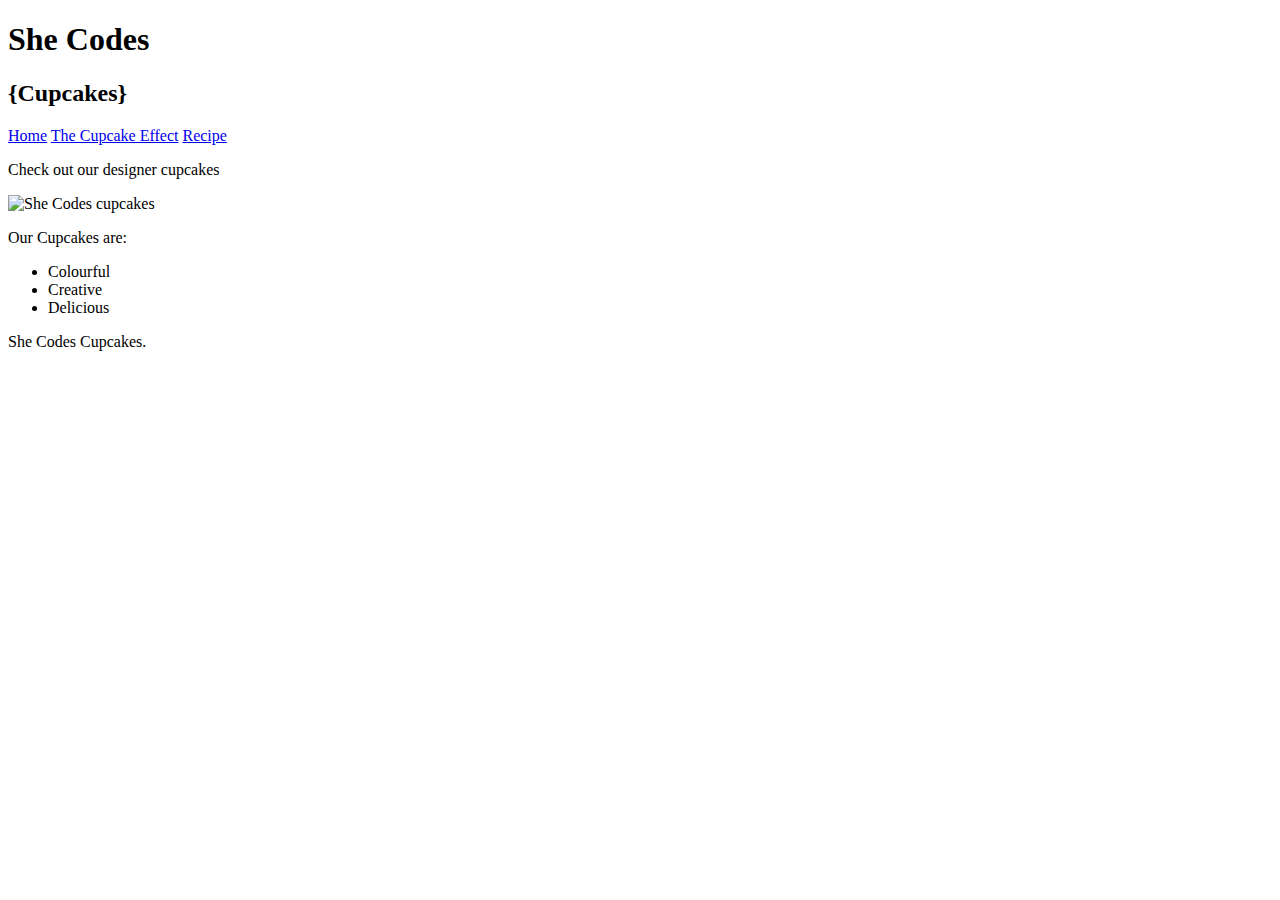
==== introduction-to-html/index.html @ 6740e9c5 "Pet challenge in progress" ====
<!DOCTYPE html>
<html lang="en">
<head>
    <meta charset="UTF-8">
    <meta http-equiv="X-UA-Compatible" content="IE=edge">
    <meta name="viewport" content="width=device-width, initial-scale=1.0">
    <meta name="description" content="She codes cupcakes">
    <meta name="author" content="She Codes">
    <link rel="stylesheet" href="styles.css">
    <title>She Codes Cupcakes</title>
</head>
<body>
    <body>
        <header>
            <h1>She Codes</h1>
            <h2>{Cupcakes}</h2>
            <nav>
                <a href="index.html">Home</a>
                <a href="cupcake-effect.html">The Cupcake Effect</a>
                <a href="recipe.html">Recipe</a>
            </nav>
        </header>
        <div>
            <p>Check out our designer cupcakes</p>
            <img src="cupcake-1.jpg" alt="She Codes cupcakes">
            <p>
                Our Cupcakes are:
            </p>
            <ul>
                <li>Colourful</li>
                <li>Creative</li>
                <li>Delicious</li>
            </ul>
        </div>
        <div>
            <footer>
                She Codes Cupcakes.
            </footer>
        </div>
    </body>
</body>
</html>
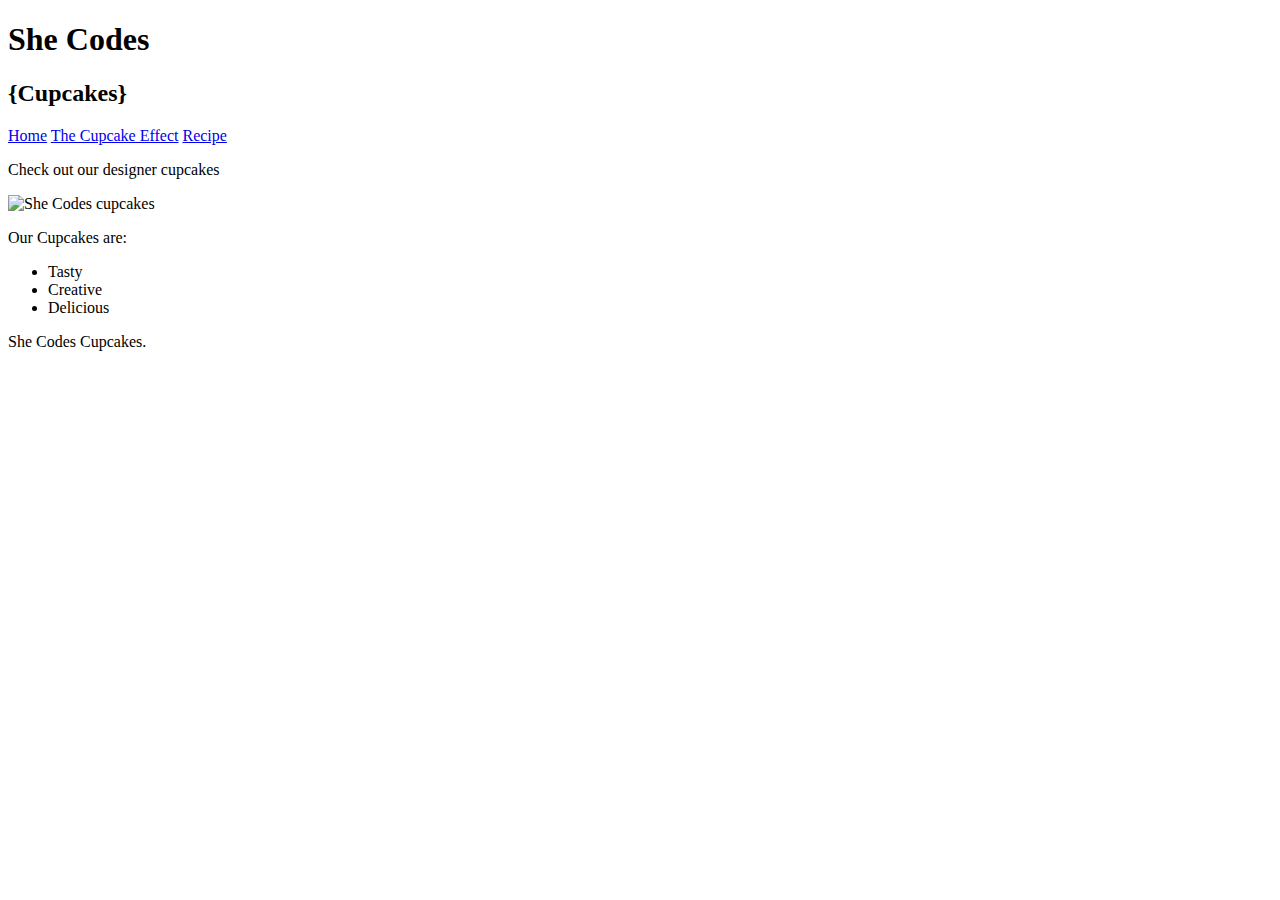
==== commit 80e33e9d: "Media Queries & Flexbox" ====
--- a/introduction-to-html/index.html
+++ b/introduction-to-html/index.html
@@ -27,7 +27,7 @@
                 Our Cupcakes are:
             </p>
             <ul>
-                <li>Colourful</li>
+                <li>Tasty</li>
                 <li>Creative</li>
                 <li>Delicious</li>
             </ul>
